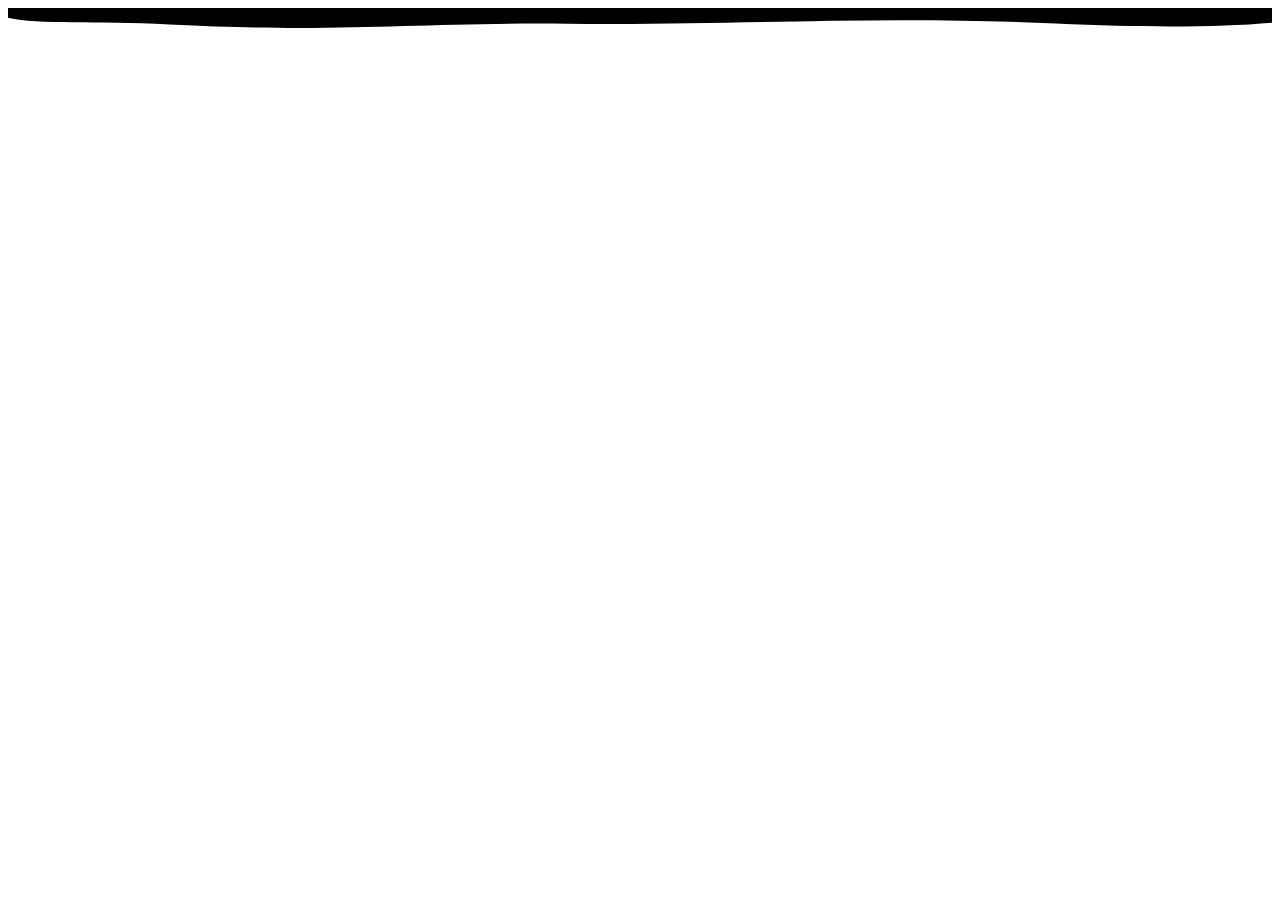
==== 01-02-codrops/03-01-page/MorphingPageTransition/MorphingPageTransition/不规则遮罩SVG.html @ 516d68bb "解析效果" ====
<!DOCTYPE html>
<html lang="en">
<head>
    <meta charset="UTF-8">
    <title>Title</title>
</head>
<body>
<svg class="shape" width="100%" height="100vh" preserveAspectRatio="none" viewBox="0 0 1440 800" xmlns:pathdata="http://www.codrops.com/">
    <path d="M -44,-50 C -52.71,28.52 15.86,8.186 184,14.69 383.3,22.39 462.5,12.58 638,14 835.5,15.6 987,6.4 1194,13.86 1661,30.68 1652,-36.74 1582,-140.1 1512,-243.5 15.88,-589.5 -44,-50 Z" pathdata:id="M -44,-50 C -137.1,117.4 67.86,445.5 236,452 435.3,459.7 500.5,242.6 676,244 873.5,245.6 957,522.4 1154,594 1593,753.7 1793,226.3 1582,-126 1371,-478.3 219.8,-524.2 -44,-50 Z"></path>
</svg>

<script src="js/anime.min.js"></script>
<script>
  const DOM = {};
  DOM.shape = document.querySelector('svg.shape');
  DOM.path = DOM.shape.querySelector('path');
  DOM.shape.style.transformOrigin = '50% 0%';

  anime({
    targets: DOM.shape,
    scaleY: [
      {value:[0.8,1.8],duration: 550,easing: 'easeInQuad'},
      {value:1,duration: 550,easing: 'easeOutQuad'}
    ]
  });

  anime({
    targets: DOM.path,
    duration: 1100,
    easing: 'easeOutQuad',
    d: DOM.path.getAttribute('pathdata:id')
  });
</script>
</body>
</html>
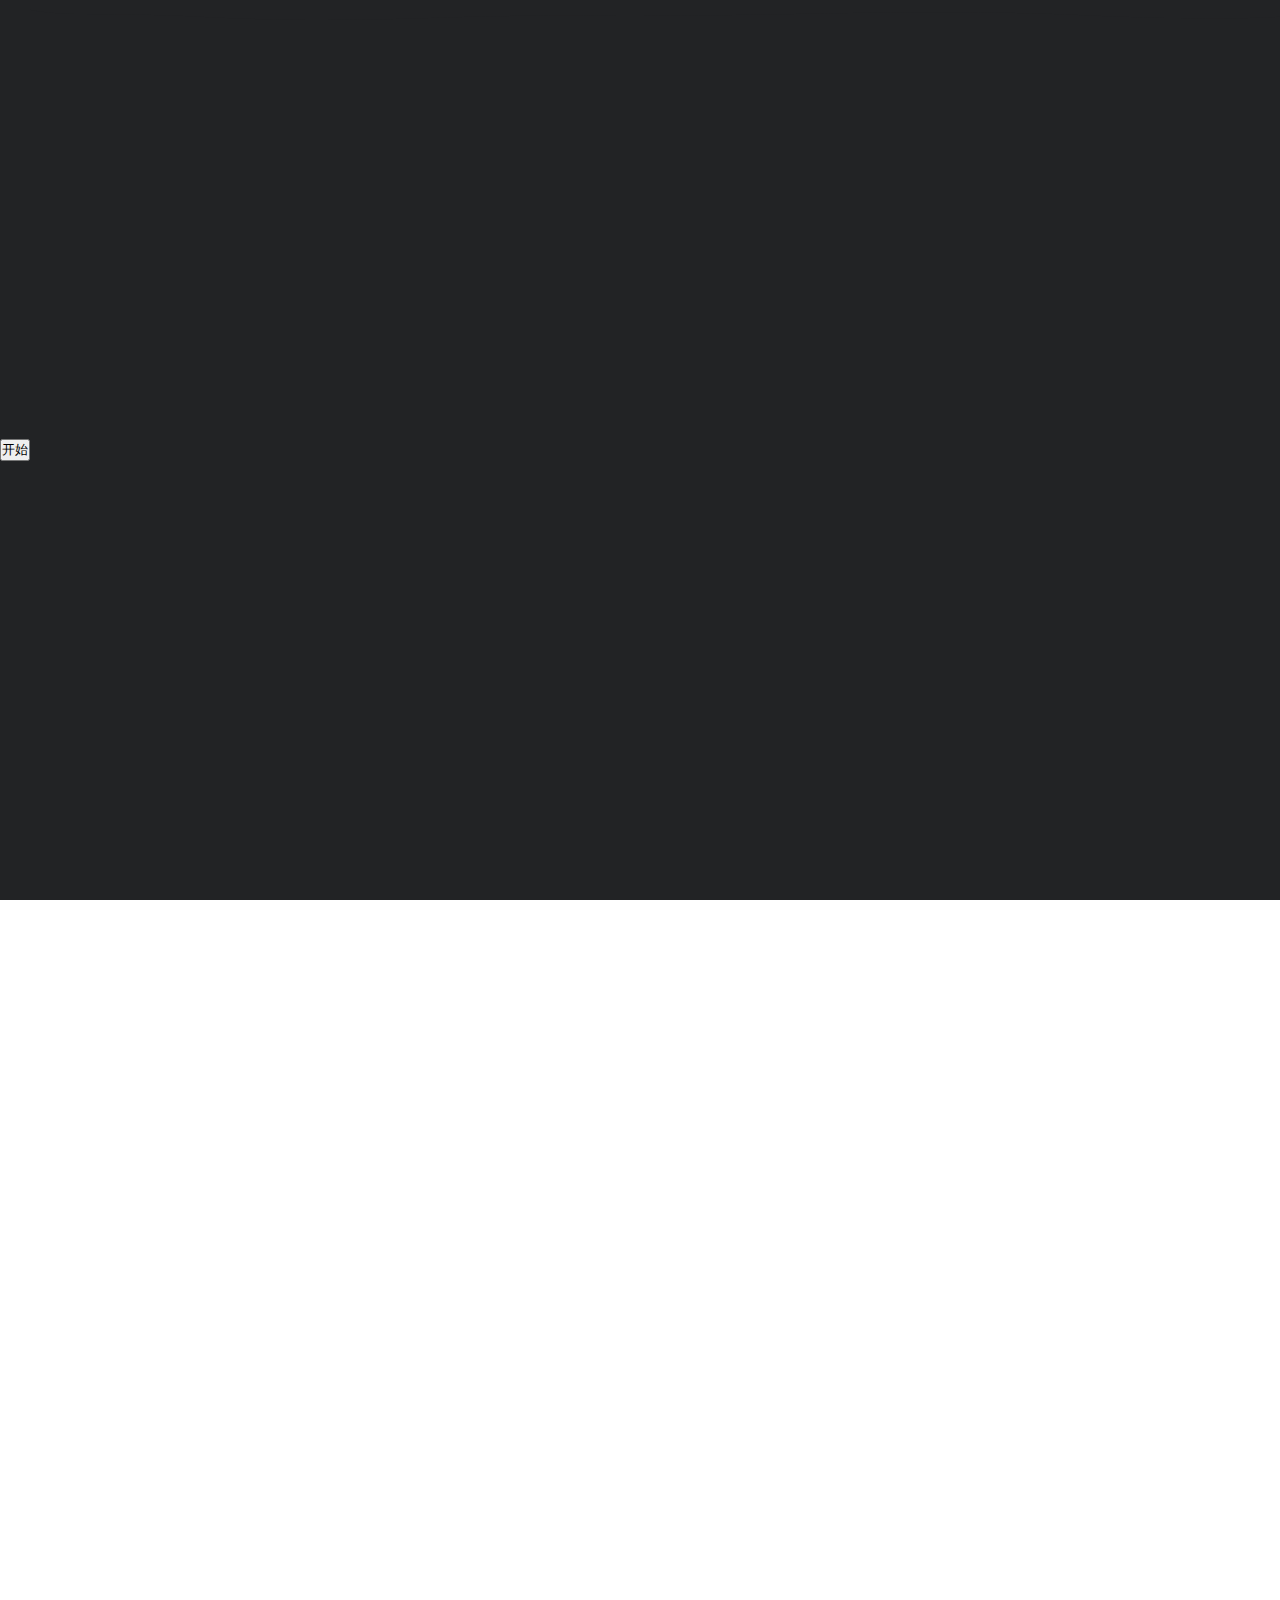
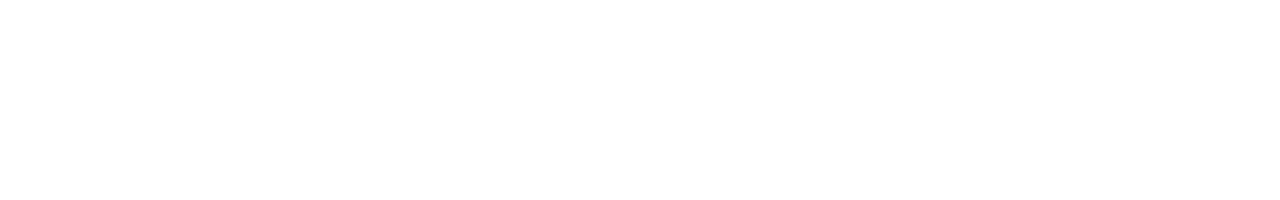
==== commit d733fa18: "解析效果" ====
--- a/01-02-codrops/03-01-page/MorphingPageTransition/MorphingPageTransition/不规则遮罩SVG.html
+++ b/01-02-codrops/03-01-page/MorphingPageTransition/MorphingPageTransition/不规则遮罩SVG.html
@@ -2,34 +2,124 @@
 <html lang="en">
 <head>
     <meta charset="UTF-8">
-    <title>Title</title>
+    <title>
+        分为三层
+        最上层为SVG同色背景  触发动画：transform: translateY(-200vh);
+        第二层SVG 不规则形状
+        最底层为内容曾
+
+    </title>
+    <style>
+        *{
+            margin:0;
+            padding:0;
+        }
+        body{
+            background-image: url(./img/bg1.jpg);
+        }
+        /* Color schemes */
+        body {
+            --color-text: #fff;
+            --color-link: #5f5f5f;
+            --color-link-hover: #ff963b;
+            --color-enter: #fff;
+            --color-title: #fff;
+            --color-subtitle: #5f5f5f;
+            --color-menu-item: #000;
+            --color-menu-item-hover: #ff963b;
+            --color-menu-item-hover-alt: #8544da;
+            --color-content: #222325;
+            --color-content-fixed: #ddd;
+            --font-alt: 200 6vw/1 'Spectral', serif;
+            --color-next: #5f5f5f;
+            --color-next-hover: #8544da;
+        }
+        html,body{
+            /*width:100%;*/
+            /*height:100%;*/
+        }
+        .content {
+            width: 100%;
+            height: 100vh;
+            position: relative;
+        }
+
+        .content--intro {
+            z-index: 100;
+            height: 200vh;
+        }
+        .content__inner {
+            width: 100%;
+            height: 100vh;
+            position: relative;
+            text-align: center;
+            display: flex;
+            flex-wrap: wrap;
+            flex-direction: column;
+            align-items: center;
+            justify-content: center;
+        }
+        .content--intro .content__inner {
+            background: var(--color-content);
+        }
+
+        .shape {
+            height: 100vh;
+            width: 100%;
+            display: block;
+            fill: var(--color-content);
+        }
+    </style>
 </head>
 <body>
-<svg class="shape" width="100%" height="100vh" preserveAspectRatio="none" viewBox="0 0 1440 800" xmlns:pathdata="http://www.codrops.com/">
-    <path d="M -44,-50 C -52.71,28.52 15.86,8.186 184,14.69 383.3,22.39 462.5,12.58 638,14 835.5,15.6 987,6.4 1194,13.86 1661,30.68 1652,-36.74 1582,-140.1 1512,-243.5 15.88,-589.5 -44,-50 Z" pathdata:id="M -44,-50 C -137.1,117.4 67.86,445.5 236,452 435.3,459.7 500.5,242.6 676,244 873.5,245.6 957,522.4 1154,594 1593,753.7 1793,226.3 1582,-126 1371,-478.3 219.8,-524.2 -44,-50 Z"></path>
-</svg>
+<div class="content content--intro">
+    <div class="content__inner">
+        <button id="btn">开始</button>
+        <svg class="shape" width="100%" height="100vh" preserveAspectRatio="none" viewBox="0 0 1440 800" xmlns:pathdata="http://www.codrops.com/">
+            <path d="M -44,-50 C -52.71,28.52 15.86,8.186 184,14.69 383.3,22.39 462.5,12.58 638,14 835.5,15.6 987,6.4 1194,13.86 1661,30.68 1652,-36.74 1582,-140.1 1512,-243.5 15.88,-589.5 -44,-50 Z" pathdata:id="M -44,-50 C -137.1,117.4 67.86,445.5 236,452 435.3,459.7 500.5,242.6 676,244 873.5,245.6 957,522.4 1154,594 1593,753.7 1793,226.3 1582,-126 1371,-478.3 219.8,-524.2 -44,-50 Z"></path>
+        </svg>
+    </div>
+</div>
+
 
 <script src="js/anime.min.js"></script>
 <script>
   const DOM = {};
+  DOM.intro = document.querySelector('.content--intro');
   DOM.shape = document.querySelector('svg.shape');
   DOM.path = DOM.shape.querySelector('path');
   DOM.shape.style.transformOrigin = '50% 0%';
 
-  anime({
-    targets: DOM.shape,
-    scaleY: [
-      {value:[0.8,1.8],duration: 550,easing: 'easeInQuad'},
-      {value:1,duration: 550,easing: 'easeOutQuad'}
-    ]
-  });
+  let loaded;
+  const navigate = () => {
+    if ( loaded ) return;
+    loaded = true;
 
-  anime({
-    targets: DOM.path,
-    duration: 1100,
-    easing: 'easeOutQuad',
-    d: DOM.path.getAttribute('pathdata:id')
-  });
+    anime({
+      targets: DOM.intro,
+      duration: 1100,
+      easing: 'easeInOutSine',
+      translateY: '-200vh'
+    });
+
+    anime({
+      targets: DOM.shape,
+      scaleY: [
+        {value:[0.8,1.8],duration: 550,easing: 'easeInQuad'},
+        {value:1,duration: 550,easing: 'easeOutQuad'}
+      ]
+    });
+
+    anime({
+      targets: DOM.path,
+      duration: 1100,
+      easing: 'easeOutQuad',
+      d: DOM.path.getAttribute('pathdata:id')
+    });
+  };
+
+  document.querySelector('#btn').addEventListener('click', navigate)
+
 </script>
 </body>
 </html>